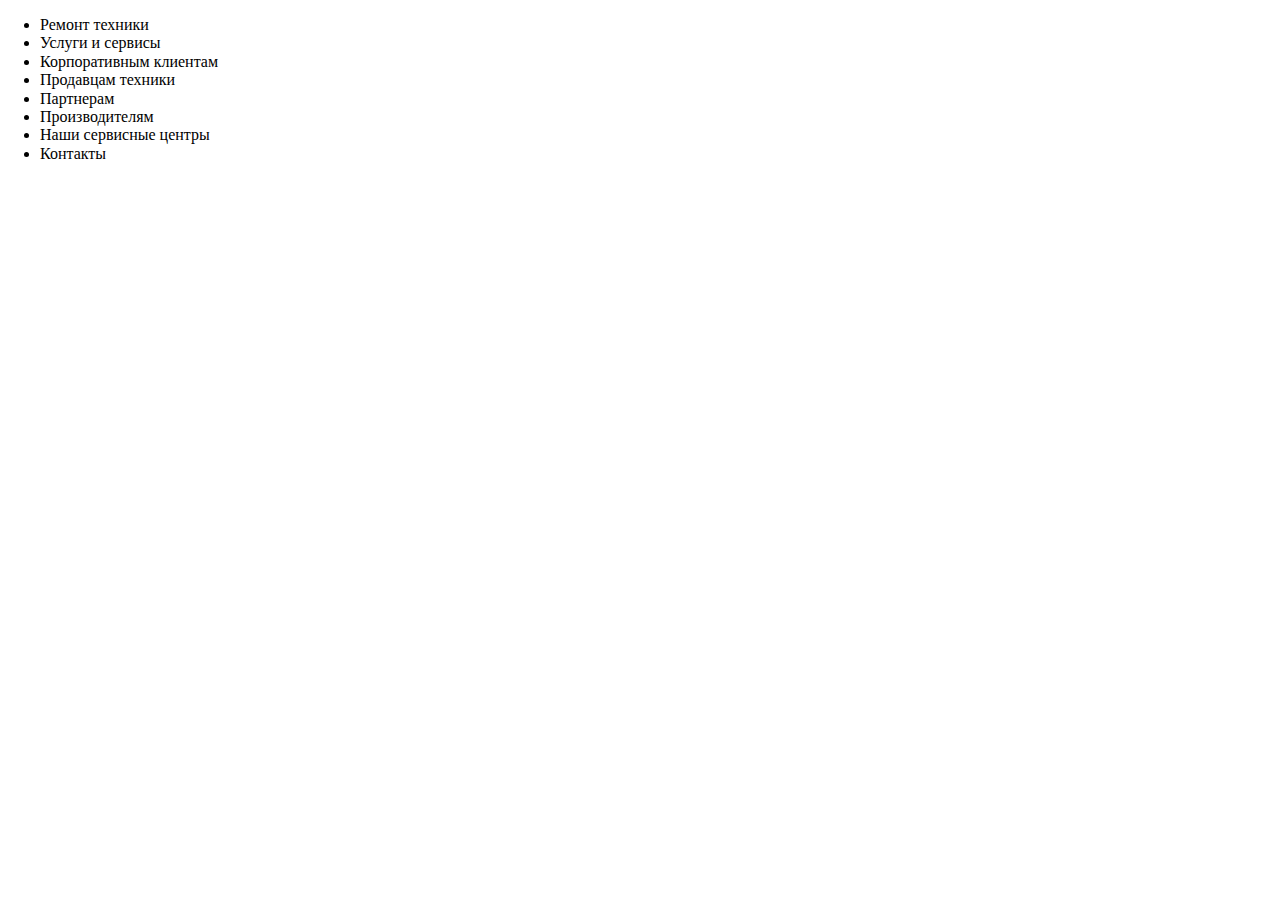
==== menu.html @ bc151619 "Start 1.4" ====
<!DOCTYPE html>
<html lang="ru">
<head>
    <meta charset="UTF-8">
    <meta http-equiv="X-UA-Compatible" content="IE=edge">
    <meta name="viewport" content="width=device-width, initial-scale=1.0">
    <link rel="stylesheet" type="text/css" href="SecondMaket/css/style.css">
	<link rel="stylesheet" type="text/css" href="css/normalize.css">
	<link rel="stylesheet" type="text/css" href="fonts/stylesheet.css">
    <title>Menu 1.4</title>
</head>
<body>
    <section class="menu">
        <header class="menu__header"></header>
        <main class="menu__main">
            <ul class="menu__items">
                <li class="menu__item">Ремонт техники</li>
                <li class="menu__item">Услуги и сервисы</li>
                <li class="menu__item">Корпоративным клиентам</li>
                <li class="menu__item">Продавцам техники</li>
                <li class="menu__item">Партнерам</li>
                <li class="menu__item">Производителям</li>
                <li class="menu__item">Наши сервисные центры</li>
                <li class="menu__item">Контакты</li>
            </ul>
        </main>
        <footer class="menu__footer">
            
        </footer>
    </section>
</body>
</html>
---- fonts/stylesheet.css ----
@font-face {
    font-family: 'TT Lakes';
    src: url('TTLakes-Italic.eot');
    src: local('TT Lakes Italic'), local('TTLakes-Italic'),
        url('TTLakes-Italic.eot?#iefix') format('embedded-opentype'),
        url('TTLakes-Italic.woff') format('woff'),
        url('TTLakes-Italic.ttf') format('truetype');
    font-weight: normal;
    font-style: italic;
}

@font-face {
    font-family: 'TT Lakes Condensed';
    src: url('TTLakesCondensed-ExtraLight.eot');
    src: local('TT Lakes Condensed ExtraLight'), local('TTLakesCondensed-ExtraLight'),
        url('TTLakesCondensed-ExtraLight.eot?#iefix') format('embedded-opentype'),
        url('TTLakesCondensed-ExtraLight.woff') format('woff'),
        url('TTLakesCondensed-ExtraLight.ttf') format('truetype');
    font-weight: 200;
    font-style: normal;
}

@font-face {
    font-family: 'TT Lakes Compressed';
    src: url('TTLakesCompressed-Regular.eot');
    src: local('TT Lakes Compressed Regular'), local('TTLakesCompressed-Regular'),
        url('TTLakesCompressed-Regular.eot?#iefix') format('embedded-opentype'),
        url('TTLakesCompressed-Regular.woff') format('woff'),
        url('TTLakesCompressed-Regular.ttf') format('truetype');
    font-weight: normal;
    font-style: normal;
}

@font-face {
    font-family: 'TT Lakes Compressed';
    src: url('TTLakesCompressed-ThinItalic.eot');
    src: local('TT Lakes Compressed Thin Italic'), local('TTLakesCompressed-ThinItalic'),
        url('TTLakesCompressed-ThinItalic.eot?#iefix') format('embedded-opentype'),
        url('TTLakesCompressed-ThinItalic.woff') format('woff'),
        url('TTLakesCompressed-ThinItalic.ttf') format('truetype');
    font-weight: 100;
    font-style: italic;
}

@font-face {
    font-family: 'TT Lakes Condensed';
    src: url('TTLakesCondensed-Medium.eot');
    src: local('TT Lakes Condensed Medium'), local('TTLakesCondensed-Medium'),
        url('TTLakesCondensed-Medium.eot?#iefix') format('embedded-opentype'),
        url('TTLakesCondensed-Medium.woff') format('woff'),
        url('TTLakesCondensed-Medium.ttf') format('truetype');
    font-weight: 500;
    font-style: normal;
}

@font-face {
    font-family: 'TT Lakes Compressed';
    src: url('TTLakesCompressed-ExtraBoldItalic.eot');
    src: local('TT Lakes Compressed ExtraBold Italic'), local('TTLakesCompressed-ExtraBoldItalic'),
        url('TTLakesCompressed-ExtraBoldItalic.eot?#iefix') format('embedded-opentype'),
        url('TTLakesCompressed-ExtraBoldItalic.woff') format('woff'),
        url('TTLakesCompressed-ExtraBoldItalic.ttf') format('truetype');
    font-weight: 800;
    font-style: italic;
}

@font-face {
    font-family: 'TT Lakes';
    src: url('TTLakes-ExtraLightItalic.eot');
    src: local('TT Lakes ExtraLight Italic'), local('TTLakes-ExtraLightItalic'),
        url('TTLakes-ExtraLightItalic.eot?#iefix') format('embedded-opentype'),
        url('TTLakes-ExtraLightItalic.woff') format('woff'),
        url('TTLakes-ExtraLightItalic.ttf') format('truetype');
    font-weight: 200;
    font-style: italic;
}

@font-face {
    font-family: 'TT Lakes';
    src: url('TTLakes-LightItalic.eot');
    src: local('TT Lakes Light Italic'), local('TTLakes-LightItalic'),
        url('TTLakes-LightItalic.eot?#iefix') format('embedded-opentype'),
        url('TTLakes-LightItalic.woff') format('woff'),
        url('TTLakes-LightItalic.ttf') format('truetype');
    font-weight: 300;
    font-style: italic;
}

@font-face {
    font-family: 'TT Lakes';
    src: url('TTLakes-Thin.eot');
    src: local('TT Lakes Thin'), local('TTLakes-Thin'),
        url('TTLakes-Thin.eot?#iefix') format('embedded-opentype'),
        url('TTLakes-Thin.woff') format('woff'),
        url('TTLakes-Thin.ttf') format('truetype');
    font-weight: 100;
    font-style: normal;
}

@font-face {
    font-family: 'TT Lakes';
    src: url('TTLakes-DemiBoldItalic.eot');
    src: local('TT Lakes DemiBold Italic'), local('TTLakes-DemiBoldItalic'),
        url('TTLakes-DemiBoldItalic.eot?#iefix') format('embedded-opentype'),
        url('TTLakes-DemiBoldItalic.woff') format('woff'),
        url('TTLakes-DemiBoldItalic.ttf') format('truetype');
    font-weight: 600;
    font-style: italic;
}

@font-face {
    font-family: 'TT Lakes Condensed';
    src: url('TTLakesCondensed-Black.eot');
    src: local('TT Lakes Condensed Black'), local('TTLakesCondensed-Black'),
        url('TTLakesCondensed-Black.eot?#iefix') format('embedded-opentype'),
        url('TTLakesCondensed-Black.woff') format('woff'),
        url('TTLakesCondensed-Black.ttf') format('truetype');
    font-weight: 900;
    font-style: normal;
}

@font-face {
    font-family: 'TT Lakes Condensed';
    src: url('TTLakesCondensed-LightItalic.eot');
    src: local('TT Lakes Condensed Light Italic'), local('TTLakesCondensed-LightItalic'),
        url('TTLakesCondensed-LightItalic.eot?#iefix') format('embedded-opentype'),
        url('TTLakesCondensed-LightItalic.woff') format('woff'),
        url('TTLakesCondensed-LightItalic.ttf') format('truetype');
    font-weight: 300;
    font-style: italic;
}

@font-face {
    font-family: 'TT Lakes Condensed';
    src: url('TTLakesCondensed-DemiBold.eot');
    src: local('TT Lakes Condensed DemiBold'), local('TTLakesCondensed-DemiBold'),
        url('TTLakesCondensed-DemiBold.eot?#iefix') format('embedded-opentype'),
        url('TTLakesCondensed-DemiBold.woff') format('woff'),
        url('TTLakesCondensed-DemiBold.ttf') format('truetype');
    font-weight: 600;
    font-style: normal;
}

@font-face {
    font-family: 'TT Lakes Compressed';
    src: url('TTLakesCompressed-ExtraBold.eot');
    src: local('TT Lakes Compressed ExtraBold'), local('TTLakesCompressed-ExtraBold'),
        url('TTLakesCompressed-ExtraBold.eot?#iefix') format('embedded-opentype'),
        url('TTLakesCompressed-ExtraBold.woff') format('woff'),
        url('TTLakesCompressed-ExtraBold.ttf') format('truetype');
    font-weight: 800;
    font-style: normal;
}

@font-face {
    font-family: 'TT Lakes';
    src: url('TTLakes-ExtraBoldItalic.eot');
    src: local('TT Lakes ExtraBold Italic'), local('TTLakes-ExtraBoldItalic'),
        url('TTLakes-ExtraBoldItalic.eot?#iefix') format('embedded-opentype'),
        url('TTLakes-ExtraBoldItalic.woff') format('woff'),
        url('TTLakes-ExtraBoldItalic.ttf') format('truetype');
    font-weight: 800;
    font-style: italic;
}

@font-face {
    font-family: 'TT Lakes';
    src: url('TTLakes-ExtraLight.eot');
    src: local('TT Lakes ExtraLight'), local('TTLakes-ExtraLight'),
        url('TTLakes-ExtraLight.eot?#iefix') format('embedded-opentype'),
        url('TTLakes-ExtraLight.woff') format('woff'),
        url('TTLakes-ExtraLight.ttf') format('truetype');
    font-weight: 200;
    font-style: normal;
}

@font-face {
    font-family: 'TT Lakes Condensed';
    src: url('TTLakesCondensed-Bold.eot');
    src: local('TT Lakes Condensed Bold'), local('TTLakesCondensed-Bold'),
        url('TTLakesCondensed-Bold.eot?#iefix') format('embedded-opentype'),
        url('TTLakesCondensed-Bold.woff') format('woff'),
        url('TTLakesCondensed-Bold.ttf') format('truetype');
    font-weight: bold;
    font-style: normal;
}

@font-face {
    font-family: 'TT Lakes Condensed';
    src: url('TTLakesCondensed-ThinItalic.eot');
    src: local('TT Lakes Condensed Thin Italic'), local('TTLakesCondensed-ThinItalic'),
        url('TTLakesCondensed-ThinItalic.eot?#iefix') format('embedded-opentype'),
        url('TTLakesCondensed-ThinItalic.woff') format('woff'),
        url('TTLakesCondensed-ThinItalic.ttf') format('truetype');
    font-weight: 100;
    font-style: italic;
}

@font-face {
    font-family: 'TT Lakes Condensed';
    src: url('TTLakesCondensed-ExtraBoldItalic.eot');
    src: local('TT Lakes Condensed ExtraBold Italic'), local('TTLakesCondensed-ExtraBoldItalic'),
        url('TTLakesCondensed-ExtraBoldItalic.eot?#iefix') format('embedded-opentype'),
        url('TTLakesCondensed-ExtraBoldItalic.woff') format('woff'),
        url('TTLakesCondensed-ExtraBoldItalic.ttf') format('truetype');
    font-weight: 800;
    font-style: italic;
}

@font-face {
    font-family: 'TT Lakes Compressed';
    src: url('TTLakesCompressed-Medium.eot');
    src: local('TT Lakes Compressed Medium'), local('TTLakesCompressed-Medium'),
        url('TTLakesCompressed-Medium.eot?#iefix') format('embedded-opentype'),
        url('TTLakesCompressed-Medium.woff') format('woff'),
        url('TTLakesCompressed-Medium.ttf') format('truetype');
    font-weight: 500;
    font-style: normal;
}

@font-face {
    font-family: 'TT Lakes Condensed';
    src: url('TTLakesCondensed-Thin.eot');
    src: local('TT Lakes Condensed Thin'), local('TTLakesCondensed-Thin'),
        url('TTLakesCondensed-Thin.eot?#iefix') format('embedded-opentype'),
        url('TTLakesCondensed-Thin.woff') format('woff'),
        url('TTLakesCondensed-Thin.ttf') format('truetype');
    font-weight: 100;
    font-style: normal;
}

@font-face {
    font-family: 'TT Lakes Compressed';
    src: url('TTLakesCompressed-Italic.eot');
    src: local('TT Lakes Compressed Italic'), local('TTLakesCompressed-Italic'),
        url('TTLakesCompressed-Italic.eot?#iefix') format('embedded-opentype'),
        url('TTLakesCompressed-Italic.woff') format('woff'),
        url('TTLakesCompressed-Italic.ttf') format('truetype');
    font-weight: normal;
    font-style: italic;
}

@font-face {
    font-family: 'TT Lakes Compressed';
    src: url('TTLakesCompressed-Light.eot');
    src: local('TT Lakes Compressed Light'), local('TTLakesCompressed-Light'),
        url('TTLakesCompressed-Light.eot?#iefix') format('embedded-opentype'),
        url('TTLakesCompressed-Light.woff') format('woff'),
        url('TTLakesCompressed-Light.ttf') format('truetype');
    font-weight: 300;
    font-style: normal;
}

@font-face {
    font-family: 'TT Lakes Compressed';
    src: url('TTLakesCompressed-LightItalic.eot');
    src: local('TT Lakes Compressed Light Italic'), local('TTLakesCompressed-LightItalic'),
        url('TTLakesCompressed-LightItalic.eot?#iefix') format('embedded-opentype'),
        url('TTLakesCompressed-LightItalic.woff') format('woff'),
        url('TTLakesCompressed-LightItalic.ttf') format('truetype');
    font-weight: 300;
    font-style: italic;
}

@font-face {
    font-family: 'TT Lakes Condensed';
    src: url('TTLakesCondensed-Regular.eot');
    src: local('TT Lakes Condensed Regular'), local('TTLakesCondensed-Regular'),
        url('TTLakesCondensed-Regular.eot?#iefix') format('embedded-opentype'),
        url('TTLakesCondensed-Regular.woff') format('woff'),
        url('TTLakesCondensed-Regular.ttf') format('truetype');
    font-weight: normal;
    font-style: normal;
}

@font-face {
    font-family: 'TT Lakes Condensed';
    src: url('TTLakesCondensed-Light.eot');
    src: local('TT Lakes Condensed Light'), local('TTLakesCondensed-Light'),
        url('TTLakesCondensed-Light.eot?#iefix') format('embedded-opentype'),
        url('TTLakesCondensed-Light.woff') format('woff'),
        url('TTLakesCondensed-Light.ttf') format('truetype');
    font-weight: 300;
    font-style: normal;
}

@font-face {
    font-family: 'TT Lakes';
    src: url('TTLakes-Bold.eot');
    src: local('TT Lakes Bold'), local('TTLakes-Bold'),
        url('TTLakes-Bold.eot?#iefix') format('embedded-opentype'),
        url('TTLakes-Bold.woff') format('woff'),
        url('TTLakes-Bold.ttf') format('truetype');
    font-weight: bold;
    font-style: normal;
}

@font-face {
    font-family: 'TT Lakes';
    src: url('TTLakes-DemiBold.eot');
    src: local('TT Lakes DemiBold'), local('TTLakes-DemiBold'),
        url('TTLakes-DemiBold.eot?#iefix') format('embedded-opentype'),
        url('TTLakes-DemiBold.woff') format('woff'),
        url('TTLakes-DemiBold.ttf') format('truetype');
    font-weight: 600;
    font-style: normal;
}

@font-face {
    font-family: 'TT Lakes Compressed';
    src: url('TTLakesCompressed-Thin.eot');
    src: local('TT Lakes Compressed Thin'), local('TTLakesCompressed-Thin'),
        url('TTLakesCompressed-Thin.eot?#iefix') format('embedded-opentype'),
        url('TTLakesCompressed-Thin.woff') format('woff'),
        url('TTLakesCompressed-Thin.ttf') format('truetype');
    font-weight: 100;
    font-style: normal;
}

@font-face {
    font-family: 'TT Lakes';
    src: url('TTLakes-Black.eot');
    src: local('TT Lakes Black'), local('TTLakes-Black'),
        url('TTLakes-Black.eot?#iefix') format('embedded-opentype'),
        url('TTLakes-Black.woff') format('woff'),
        url('TTLakes-Black.ttf') format('truetype');
    font-weight: 900;
    font-style: normal;
}

@font-face {
    font-family: 'TT Lakes';
    src: url('TTLakes-MediumItalic.eot');
    src: local('TT Lakes Medium Italic'), local('TTLakes-MediumItalic'),
        url('TTLakes-MediumItalic.eot?#iefix') format('embedded-opentype'),
        url('TTLakes-MediumItalic.woff') format('woff'),
        url('TTLakes-MediumItalic.ttf') format('truetype');
    font-weight: 500;
    font-style: italic;
}

@font-face {
    font-family: 'TT Lakes Condensed';
    src: url('TTLakesCondensed-ExtraBold.eot');
    src: local('TT Lakes Condensed ExtraBold'), local('TTLakesCondensed-ExtraBold'),
        url('TTLakesCondensed-ExtraBold.eot?#iefix') format('embedded-opentype'),
        url('TTLakesCondensed-ExtraBold.woff') format('woff'),
        url('TTLakesCondensed-ExtraBold.ttf') format('truetype');
    font-weight: 800;
    font-style: normal;
}

@font-face {
    font-family: 'TT Lakes Condensed';
    src: url('TTLakesCondensed-ExtraLightItalic.eot');
    src: local('TT Lakes Condensed ExtraLight Italic'), local('TTLakesCondensed-ExtraLightItalic'),
        url('TTLakesCondensed-ExtraLightItalic.eot?#iefix') format('embedded-opentype'),
        url('TTLakesCondensed-ExtraLightItalic.woff') format('woff'),
        url('TTLakesCondensed-ExtraLightItalic.ttf') format('truetype');
    font-weight: 200;
    font-style: italic;
}

@font-face {
    font-family: 'TT Lakes';
    src: url('TTLakes-Medium.eot');
    src: local('TT Lakes Medium'), local('TTLakes-Medium'),
        url('TTLakes-Medium.eot?#iefix') format('embedded-opentype'),
        url('TTLakes-Medium.woff') format('woff'),
        url('TTLakes-Medium.ttf') format('truetype');
    font-weight: 500;
    font-style: normal;
}

@font-face {
    font-family: 'TT Lakes Condensed';
    src: url('TTLakesCondensed-DemiBoldItalic.eot');
    src: local('TT Lakes Condensed DemiBold Italic'), local('TTLakesCondensed-DemiBoldItalic'),
        url('TTLakesCondensed-DemiBoldItalic.eot?#iefix') format('embedded-opentype'),
        url('TTLakesCondensed-DemiBoldItalic.woff') format('woff'),
        url('TTLakesCondensed-DemiBoldItalic.ttf') format('truetype');
    font-weight: 600;
    font-style: italic;
}

@font-face {
    font-family: 'TT Lakes Compressed';
    src: url('TTLakesCompressed-BoldItalic.eot');
    src: local('TT Lakes Compressed Bold Italic'), local('TTLakesCompressed-BoldItalic'),
        url('TTLakesCompressed-BoldItalic.eot?#iefix') format('embedded-opentype'),
        url('TTLakesCompressed-BoldItalic.woff') format('woff'),
        url('TTLakesCompressed-BoldItalic.ttf') format('truetype');
    font-weight: bold;
    font-style: italic;
}

@font-face {
    font-family: 'TT Lakes Compressed';
    src: url('TTLakesCompressed-ExtraLightItalic.eot');
    src: local('TT Lakes Compressed ExtraLight Italic'), local('TTLakesCompressed-ExtraLightItalic'),
        url('TTLakesCompressed-ExtraLightItalic.eot?#iefix') format('embedded-opentype'),
        url('TTLakesCompressed-ExtraLightItalic.woff') format('woff'),
        url('TTLakesCompressed-ExtraLightItalic.ttf') format('truetype');
    font-weight: 200;
    font-style: italic;
}

@font-face {
    font-family: 'TT Lakes';
    src: url('TTLakes-Regular.eot');
    src: local('TT Lakes Regular'), local('TTLakes-Regular'),
        url('TTLakes-Regular.eot?#iefix') format('embedded-opentype'),
        url('TTLakes-Regular.woff') format('woff'),
        url('TTLakes-Regular.ttf') format('truetype');
    font-weight: normal;
    font-style: normal;
}

@font-face {
    font-family: 'TT Lakes';
    src: url('TTLakes-BoldItalic.eot');
    src: local('TT Lakes Bold Italic'), local('TTLakes-BoldItalic'),
        url('TTLakes-BoldItalic.eot?#iefix') format('embedded-opentype'),
        url('TTLakes-BoldItalic.woff') format('woff'),
        url('TTLakes-BoldItalic.ttf') format('truetype');
    font-weight: bold;
    font-style: italic;
}

@font-face {
    font-family: 'TT Lakes Condensed';
    src: url('TTLakesCondensed-MediumItalic.eot');
    src: local('TT Lakes Condensed Medium Italic'), local('TTLakesCondensed-MediumItalic'),
        url('TTLakesCondensed-MediumItalic.eot?#iefix') format('embedded-opentype'),
        url('TTLakesCondensed-MediumItalic.woff') format('woff'),
        url('TTLakesCondensed-MediumItalic.ttf') format('truetype');
    font-weight: 500;
    font-style: italic;
}

@font-face {
    font-family: 'TT Lakes Condensed';
    src: url('TTLakesCondensed-Italic.eot');
    src: local('TT Lakes Condensed Italic'), local('TTLakesCondensed-Italic'),
        url('TTLakesCondensed-Italic.eot?#iefix') format('embedded-opentype'),
        url('TTLakesCondensed-Italic.woff') format('woff'),
        url('TTLakesCondensed-Italic.ttf') format('truetype');
    font-weight: normal;
    font-style: italic;
}

@font-face {
    font-family: 'TT Lakes';
    src: url('TTLakes-ThinItalic.eot');
    src: local('TT Lakes Thin Italic'), local('TTLakes-ThinItalic'),
        url('TTLakes-ThinItalic.eot?#iefix') format('embedded-opentype'),
        url('TTLakes-ThinItalic.woff') format('woff'),
        url('TTLakes-ThinItalic.ttf') format('truetype');
    font-weight: 100;
    font-style: italic;
}

@font-face {
    font-family: 'TT Lakes Compressed';
    src: url('TTLakesCompressed-DemiBold.eot');
    src: local('TT Lakes Compressed DemiBold'), local('TTLakesCompressed-DemiBold'),
        url('TTLakesCompressed-DemiBold.eot?#iefix') format('embedded-opentype'),
        url('TTLakesCompressed-DemiBold.woff') format('woff'),
        url('TTLakesCompressed-DemiBold.ttf') format('truetype');
    font-weight: 600;
    font-style: normal;
}

@font-face {
    font-family: 'TT Lakes';
    src: url('TTLakes-BlackItalic.eot');
    src: local('TT Lakes Black Italic'), local('TTLakes-BlackItalic'),
        url('TTLakes-BlackItalic.eot?#iefix') format('embedded-opentype'),
        url('TTLakes-BlackItalic.woff') format('woff'),
        url('TTLakes-BlackItalic.ttf') format('truetype');
    font-weight: 900;
    font-style: italic;
}

@font-face {
    font-family: 'TT Lakes Compressed';
    src: url('TTLakesCompressed-Bold.eot');
    src: local('TT Lakes Compressed Bold'), local('TTLakesCompressed-Bold'),
        url('TTLakesCompressed-Bold.eot?#iefix') format('embedded-opentype'),
        url('TTLakesCompressed-Bold.woff') format('woff'),
        url('TTLakesCompressed-Bold.ttf') format('truetype');
    font-weight: bold;
    font-style: normal;
}

@font-face {
    font-family: 'TT Lakes Condensed';
    src: url('TTLakesCondensed-BlackItalic.eot');
    src: local('TT Lakes Condensed Black Italic'), local('TTLakesCondensed-BlackItalic'),
        url('TTLakesCondensed-BlackItalic.eot?#iefix') format('embedded-opentype'),
        url('TTLakesCondensed-BlackItalic.woff') format('woff'),
        url('TTLakesCondensed-BlackItalic.ttf') format('truetype');
    font-weight: 900;
    font-style: italic;
}

@font-face {
    font-family: 'TT Lakes Compressed';
    src: url('TTLakesCompressed-MediumItalic.eot');
    src: local('TT Lakes Compressed Medium Italic'), local('TTLakesCompressed-MediumItalic'),
        url('TTLakesCompressed-MediumItalic.eot?#iefix') format('embedded-opentype'),
        url('TTLakesCompressed-MediumItalic.woff') format('woff'),
        url('TTLakesCompressed-MediumItalic.ttf') format('truetype');
    font-weight: 500;
    font-style: italic;
}

@font-face {
    font-family: 'TT Lakes Condensed';
    src: url('TTLakesCondensed-BoldItalic.eot');
    src: local('TT Lakes Condensed Bold Italic'), local('TTLakesCondensed-BoldItalic'),
        url('TTLakesCondensed-BoldItalic.eot?#iefix') format('embedded-opentype'),
        url('TTLakesCondensed-BoldItalic.woff') format('woff'),
        url('TTLakesCondensed-BoldItalic.ttf') format('truetype');
    font-weight: bold;
    font-style: italic;
}

@font-face {
    font-family: 'TT Lakes Compressed';
    src: url('TTLakesCompressed-ExtraLight.eot');
    src: local('TT Lakes Compressed ExtraLight'), local('TTLakesCompressed-ExtraLight'),
        url('TTLakesCompressed-ExtraLight.eot?#iefix') format('embedded-opentype'),
        url('TTLakesCompressed-ExtraLight.woff') format('woff'),
        url('TTLakesCompressed-ExtraLight.ttf') format('truetype');
    font-weight: 200;
    font-style: normal;
}

@font-face {
    font-family: 'TT Lakes';
    src: url('TTLakes-ExtraBold.eot');
    src: local('TT Lakes ExtraBold'), local('TTLakes-ExtraBold'),
        url('TTLakes-ExtraBold.eot?#iefix') format('embedded-opentype'),
        url('TTLakes-ExtraBold.woff') format('woff'),
        url('TTLakes-ExtraBold.ttf') format('truetype');
    font-weight: 800;
    font-style: normal;
}

@font-face {
    font-family: 'TT Lakes Compressed';
    src: url('TTLakesCompressed-DemiBoldItalic.eot');
    src: local('TT Lakes Compressed DemiBold Italic'), local('TTLakesCompressed-DemiBoldItalic'),
        url('TTLakesCompressed-DemiBoldItalic.eot?#iefix') format('embedded-opentype'),
        url('TTLakesCompressed-DemiBoldItalic.woff') format('woff'),
        url('TTLakesCompressed-DemiBoldItalic.ttf') format('truetype');
    font-weight: 600;
    font-style: italic;
}

@font-face {
    font-family: 'TT Lakes Compressed';
    src: url('TTLakesCompressed-BlackItalic.eot');
    src: local('TT Lakes Compressed Black Italic'), local('TTLakesCompressed-BlackItalic'),
        url('TTLakesCompressed-BlackItalic.eot?#iefix') format('embedded-opentype'),
        url('TTLakesCompressed-BlackItalic.woff') format('woff'),
        url('TTLakesCompressed-BlackItalic.ttf') format('truetype');
    font-weight: 900;
    font-style: italic;
}

@font-face {
    font-family: 'TT Lakes';
    src: url('TTLakes-Light.eot');
    src: local('TT Lakes Light'), local('TTLakes-Light'),
        url('TTLakes-Light.eot?#iefix') format('embedded-opentype'),
        url('TTLakes-Light.woff') format('woff'),
        url('TTLakes-Light.ttf') format('truetype');
    font-weight: 300;
    font-style: normal;
}

@font-face {
    font-family: 'TT Lakes Compressed';
    src: url('TTLakesCompressed-Black.eot');
    src: local('TT Lakes Compressed Black'), local('TTLakesCompressed-Black'),
        url('TTLakesCompressed-Black.eot?#iefix') format('embedded-opentype'),
        url('TTLakesCompressed-Black.woff') format('woff'),
        url('TTLakesCompressed-Black.ttf') format('truetype');
    font-weight: 900;
    font-style: normal;
}
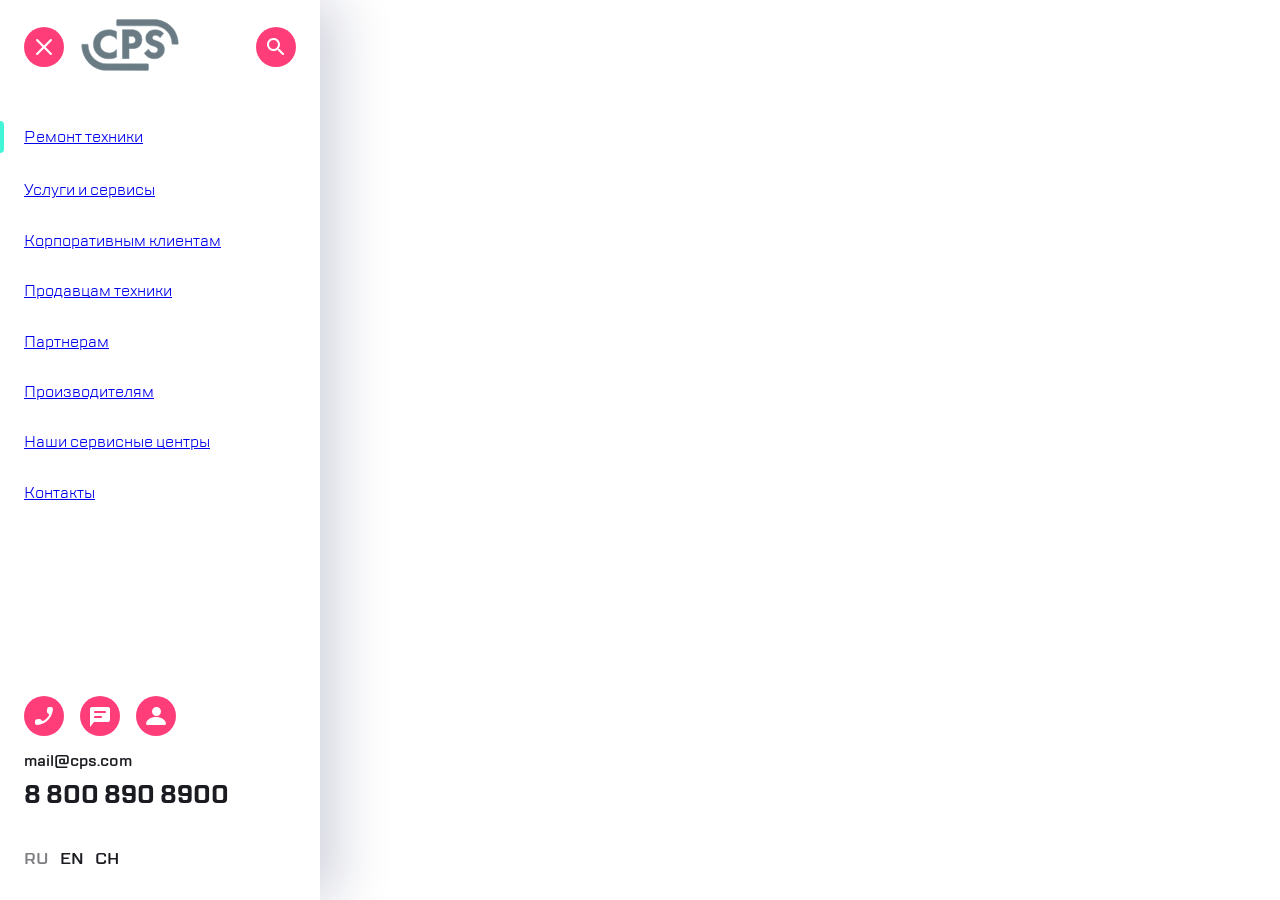
==== commit 4e071f01: "1.4 Draft" ====
--- a/menu.html
+++ b/menu.html
@@ -11,21 +11,50 @@
 </head>
 <body>
     <section class="menu">
-        <header class="menu__header"></header>
+        <header class="menu__header">
+            <button class="menu__close">
+                <img src="images/close-icon.svg" alt="Иконка закрытия">
+            </button>
+            <div class="menu__logo">
+                <a href="#">
+                    <img src="images/logo.svg" alt="Логотип CPS">
+                </a>
+            </div>
+            <button class="menu__search">
+                <img src="images/search-icon.svg" alt="Иконка поиска">
+            </button>
+        </header>
         <main class="menu__main">
             <ul class="menu__items">
-                <li class="menu__item">Ремонт техники</li>
-                <li class="menu__item">Услуги и сервисы</li>
-                <li class="menu__item">Корпоративным клиентам</li>
-                <li class="menu__item">Продавцам техники</li>
-                <li class="menu__item">Партнерам</li>
-                <li class="menu__item">Производителям</li>
-                <li class="menu__item">Наши сервисные центры</li>
-                <li class="menu__item">Контакты</li>
+                <li class="menu__item menu__item_actived"><a href="#">Ремонт техники</a></li>
+                <li class="menu__item"><a href="#">Услуги и сервисы</a></li>
+                <li class="menu__item"><a href="#">Корпоративным клиентам</a></li>
+                <li class="menu__item"><a href="#">Продавцам техники</a></li>
+                <li class="menu__item"><a href="#">Партнерам</a></li>
+                <li class="menu__item"><a href="#">Производителям</a></li>
+                <li class="menu__item"><a href="#">Наши сервисные центры</a></li>
+                <li class="menu__item"><a href="#">Контакты</a></li>
             </ul>
         </main>
         <footer class="menu__footer">
-            
+            <div class="menu__interaction">
+                <button class="menu__call">
+                    <img src="images/phone-icon.svg">
+                </button>
+                <button class="menu__chat">
+                    <img src="images/message-icon.svg">
+                </button>
+                <button class="menu__profile">
+                    <img src="images/profile-icon.svg">
+                </button>
+            </div>
+            <p class="menu__email">mail@cps.com</p>
+            <p class="menu__phone">8 800 890 8900</p>
+            <div class="menu__changeLang">
+                <button class="menu__lang menu__lang_actived">RU</button>
+                <button class="menu__lang">EN</button>
+                <button class="menu__lang">CH</button>
+            </div>
         </footer>
     </section>
 </body>
--- a/SecondMaket/css/style.css
+++ b/SecondMaket/css/style.css
@@ -0,0 +1,143 @@
+html {
+    box-sizing: border-box;
+  }
+*, *:before, *:after {
+    box-sizing: inherit;
+}
+
+.menu {
+    display: flex;
+    flex-direction: column;
+    width: 320px;
+    height: 100vh;
+    position: fixed;
+    box-shadow: -2px 0px 4px rgba(69, 79, 126, 0.02), 16px 0px 52px rgba(14, 24, 80, 0.2);
+}
+
+.menu__header {
+    display: flex;
+    padding: 19px 24px;
+    padding-bottom: 0;
+    margin-bottom: 46px;
+    align-items: center;
+    background: #fff;
+}
+
+.menu__close, 
+.menu__search,
+.menu__call,
+.menu__chat,
+.menu__profile {
+    width: 40px;
+    height: 40px;
+    border: none;
+    border-radius: 50%;
+    background: #FF3E79;
+    display: flex;
+    justify-content: center;
+    align-items: center;
+}
+
+.menu__close {
+    margin-right: 17px;
+}
+
+.menu__logo {
+    margin-right: auto;
+}
+
+.menu__items {
+    padding: 0;
+    margin: 0;
+    list-style: none;
+}
+
+.menu__item {
+    padding-left: 24px;
+    margin-bottom: 32px;
+    color: #1B1C21;
+    font-size: 16px;
+    font-family: 'TT Lakes';
+}
+
+.menu__item_actived {
+    display: flex;
+    align-items: center;
+    padding-left: 0;
+    margin-bottom: 28px;
+}
+
+.menu__item_actived::before {
+    content: "";
+    display: inline-block;
+    width: 4px;
+    height: 32px;
+    background: #41F6D7;
+    border-radius: 0px 4px 4px 0px;
+    margin-right: 20px;
+  }
+
+.menu__footer {
+    margin-top: auto;
+    padding-left: 24px;
+    padding-bottom: 32px;
+}
+
+.menu__interaction {
+    display: flex;
+    margin-bottom: 16px;
+}
+
+.menu__call, 
+.menu__chat {
+    margin-right: 16px;
+}
+
+.menu__chat {
+    padding-top: 11px;
+    padding-bottom: 9px;
+    display: block;
+}
+
+.menu__email {
+    font-family: 'TT Lakes';
+    font-size: 16px;
+    font-weight: 600;
+    color: #1B1C21;
+    margin: 0;
+    margin-bottom: 12px;
+}
+
+.menu__phone {
+    font-family: 'TT Lakes';
+    font-size: 24px;
+    color: #1B1C21;
+    font-weight: 700;
+    margin: 0;
+    margin-bottom: 40px;
+}
+
+.menu__lang {
+    background: none;
+    border: none;
+    font-family: 'TT Lakes';
+    font-size: 16px;
+    color: #1B1C21;
+    font-weight: 600;
+    margin: 0;
+    padding: 0;
+    margin-right: 7px;
+}
+
+.menu__lang:last-child {
+    margin-right: 0;
+}
+
+.menu__lang_actived {
+    color: #7E7E82;
+}
+
+.menu__lang:hover, .menu__call:hover, .menu__chat:hover, .menu__profile:hover, .menu__close:hover, .menu__search:hover {
+    transition: 1s;
+    opacity: 0.5;
+}